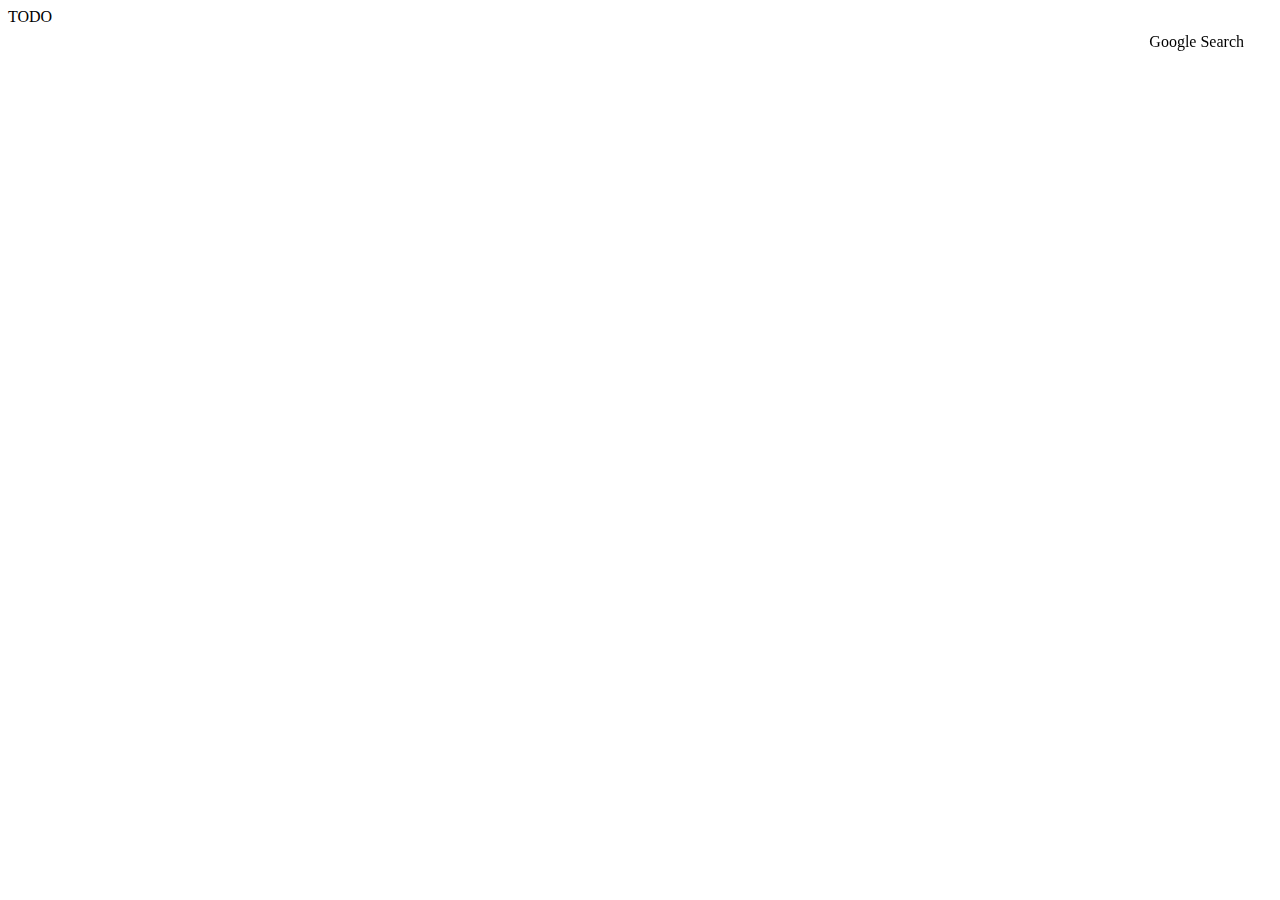
==== advanced.html @ 0f70380c "added image search" ====
<!DOCTYPE html>
<html lang="en">
    <head>
        <meta charset="utf-8">
        <meta name="viewport" content="width=device-width, intital-scale=1, shrink-to-fit=no">

        <link rel="stylesheet" href="https://stackpath.bootstrapcdn.com/bootstrap/4.3.1/css/bootstrap.min.css" integrity="sha384-c/nA/z5bPFyFyi7nCz2xkFkdPRD7BjOgpF1MUbr5Em27tdZpVGLabpRfaMKThy/h" crossorigin="anonymous"> 
        <link href="styles.css" rel="stylesheet">
        <title>Advanced Search</title>
    </head>
    <body>
        <div class="topbar">
            <a href="index.html">Google Search</a>
        </div>
        TODO
    </body>
</html>
---- styles.css ----
.topbar {
    width: 95%;
    padding: 5px;
    text-align: right;
    margin: 20px;
    margin-right: 20px;
    position: fixed;
}
a:link, a:visited {
    text-decoration: none;
    padding: 5px;
    color: black;
}
a:hover {
    text-decoration: underline;
}

input[type=text] {
    width: 100%;
    border: 2px solid #dfe1e5;
    border-radius: 24px;
    box-shadow: none;
    outline-color: transparent;
    background-color: transparent;
    font-size: 16px;
    background-image: url(search.png);
    background-position: 10px 10px;
    background-repeat: no-repeat;
    padding: 12px 20px 12px 40px;
    margin-bottom: 11px;
}
input[type=text]:hover {
    box-shadow: #dfe1e5 ;
}
.custom-div {
    position: fixed;
    width: 50%;
    top: 30%;
    left: 25%;
    transform: translate(0, -50%);
    align-content: center;
}

.custom-button {
    background-color: #f8f9fa;
    border: 1px solid #f8f9fa;
    border-radius: 4px;
    color: #3c4043;
    font-family: Roboto,arial,sans-serif;
    font-size: 14px;
    margin: 11px 4px;
    padding: 0 16px;
    line-height: 27px;
    height: 36px;
    min-width: 54px;
    text-align: center;
    cursor: pointer;
    user-select: none;
}
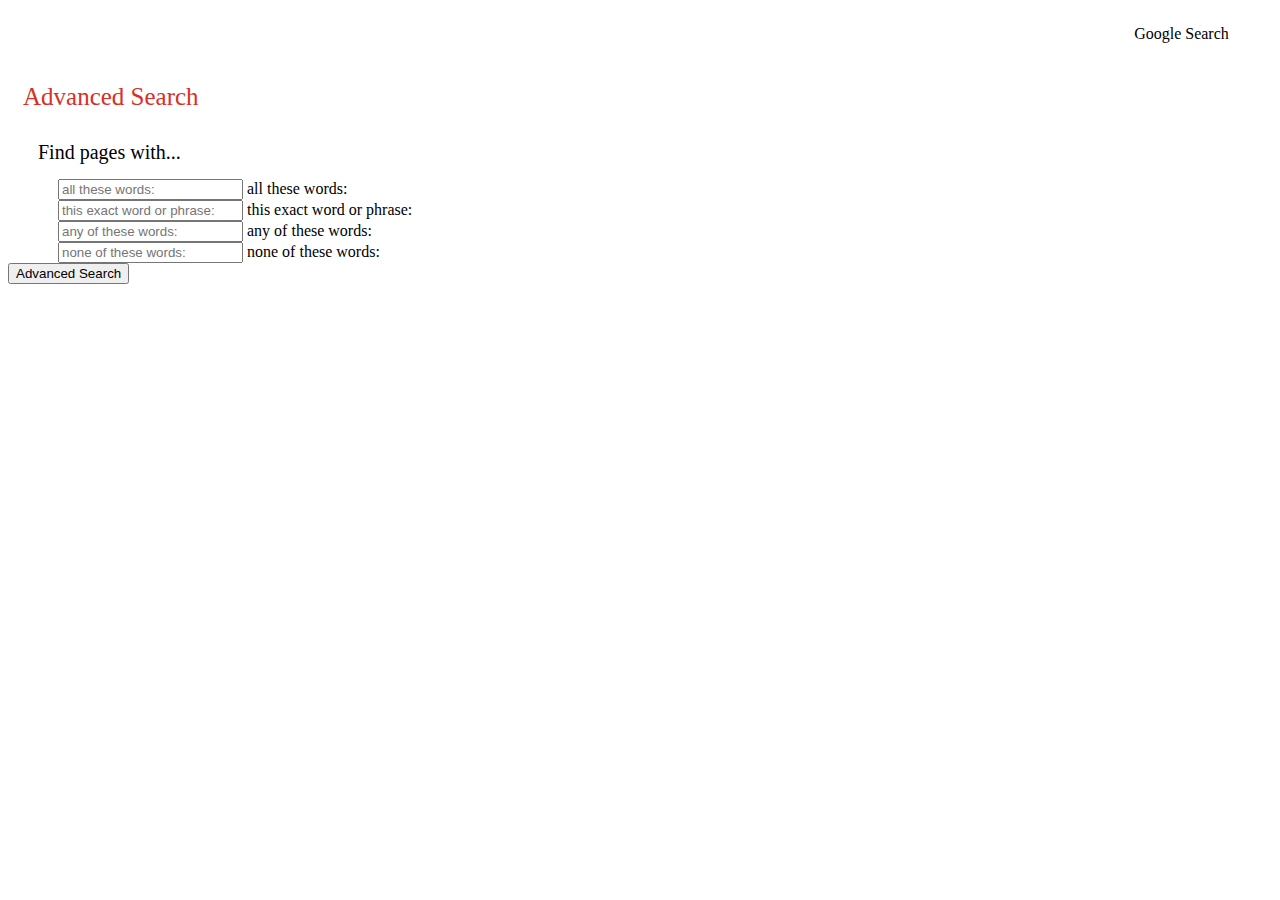
==== commit 9ab849ad: "added advanced search" ====
--- a/advanced.html
+++ b/advanced.html
@@ -2,16 +2,49 @@
 <html lang="en">
     <head>
         <meta charset="utf-8">
-        <meta name="viewport" content="width=device-width, intital-scale=1, shrink-to-fit=no">
+        <meta name="viewport" content="width=device-width, initial-scale=1, shrink-to-fit=no">
 
         <link rel="stylesheet" href="https://stackpath.bootstrapcdn.com/bootstrap/4.3.1/css/bootstrap.min.css" integrity="sha384-c/nA/z5bPFyFyi7nCz2xkFkdPRD7BjOgpF1MUbr5Em27tdZpVGLabpRfaMKThy/h" crossorigin="anonymous"> 
+        <link href="https://cdn.jsdelivr.net/npm/bootstrap@5.0.2/dist/css/bootstrap.min.css" rel="stylesheet" integrity="sha384-EVSTQN3/azprG1Anm3QDgpJLIm9Nao0Yz1ztcQTwFspd3yD65VohhpuuCOmLASjC" crossorigin="anonymous">
         <link href="styles.css" rel="stylesheet">
         <title>Advanced Search</title>
     </head>
     <body>
-        <div class="topbar">
-            <a href="index.html">Google Search</a>
+        <div class="container">
+            <div class="topbar">
+                <a href="index.html">Google Search</a>
+            </div>
+            <div class="titlebar">
+                <div>
+                    Advanced Search
+                </div>                    
+            </div>
+            <form action="https://google.com/search">
+                <div class="row" style="margin-left: 15px;">
+                    <div class="col-6" style="font-size: 20px;">
+                        Find pages with...
+                    </div>
+                </div>
+                <div class="form-floating mb-3" style="margin-left: 50px;">
+                    <input autocomplete="off" type="text" class="form-control" name="as_q" id="floatingInput" placeholder="all these words:"> 
+                    <label for="floatingInput">all these words:</label>
+                </div>
+                <div class="form-floating mb-3" style="margin-left: 50px;">
+                    <input autocomplete="off" type="text" class="form-control" name="as_epq" id="floatingInput" placeholder="this exact word or phrase:"> 
+                    <label for="floatingInput">this exact word or phrase:</label>
+                </div>
+                <div class="form-floating mb-3" style="margin-left: 50px;">
+                    <input autocomplete="off" type="text" class="form-control" name="as_oq" id="floatingInput" placeholder="any of these words:"> 
+                    <label for="floatingInput">any of these words:</label>
+                </div>
+                <div class="form-floating mb-3" style="margin-left: 50px;">
+                    <input autocomplete="off" type="text" class="form-control" name="as_eq" id="floatingInput" placeholder="none of these words:"> 
+                    <label for="floatingInput">none of these words:</label>
+                </div>
+                <div class="d-grid gap-2 col-6 mx-auto">
+                    <button class="btn btn-primary" type="submit">Advanced Search</button>
+                </div>
+            </form>
         </div>
-        TODO
     </body>
 </html>--- a/styles.css
+++ b/styles.css
@@ -4,7 +4,6 @@
     text-align: right;
     margin: 20px;
     margin-right: 20px;
-    position: fixed;
 }
 a:link, a:visited {
     text-decoration: none;
@@ -15,7 +14,7 @@
     text-decoration: underline;
 }
 
-input[type=text] {
+.custom-input {
     width: 100%;
     border: 2px solid #dfe1e5;
     border-radius: 24px;
@@ -56,4 +55,26 @@
     text-align: center;
     cursor: pointer;
     user-select: none;
+}
+
+.titlebar {
+    color:#d93025;
+    font-size: 25px;
+    padding: 15px;
+}
+
+.form-title {
+    color:rgb(0, 0, 0);
+    font-size: 15px;
+    text-align: left;
+    margin-left: 20px;
+    margin-top: 50px;
+}
+
+.row {
+    padding: 15px;
+}
+
+.col {
+    padding: 10px;
 }